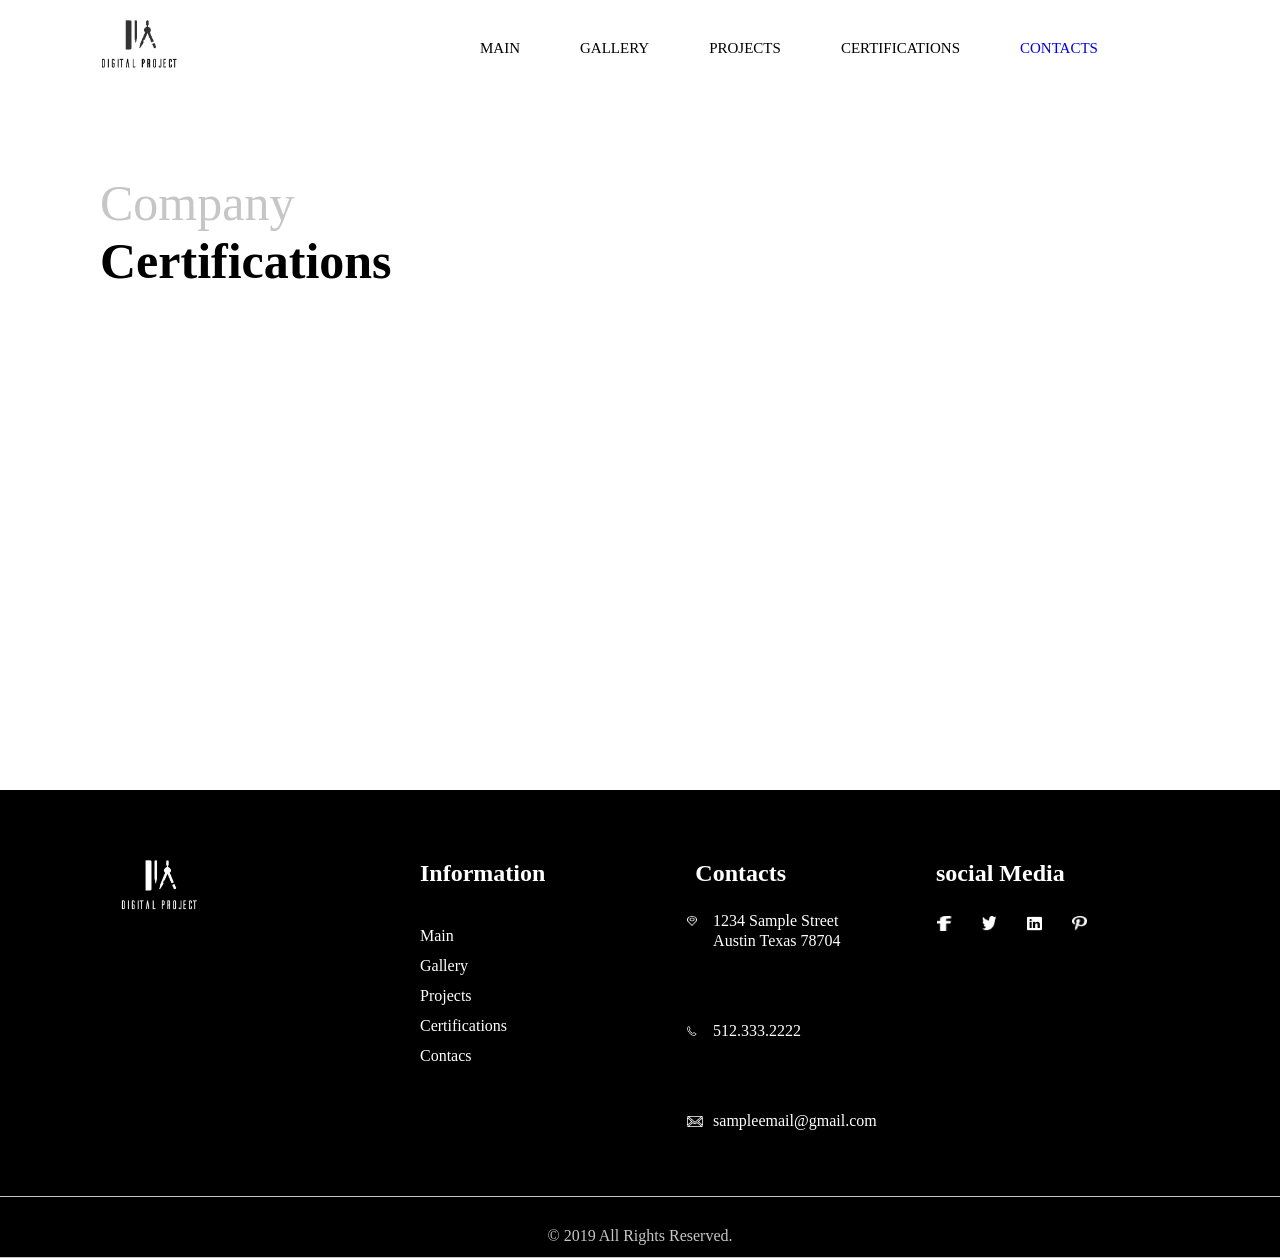
==== cert.html @ d96c3089 "initial commit" ====
<!DOCTYPE html>
<html lang="en">
<head>
    <meta charset="UTF-8">
    <meta name="viewport" content="width=device-width, initial-scale=1.0">
    <title>Document</title>
    <link rel="stylesheet" href="style.css">
</head>
<body>
    <div class="one-div">
            <div>
                <img src="image/Group 11.png" alt="" class="one-image">
            </div>
            <nav>
                        <ul>
                            <li>MAIN</li></a>
                            <li>GALLERY</li>
                            <li>PROJECTS</li>
                            <li>CERTIFICATIONS</li>
                            <a href="cont.html"><li>CONTACTS</li></a>
                            
                        </ul>
                    </nav>
        </div>
        <div class="two-div">
            <p class="one-p">Company</p>
            <h1>Certifications</h1>
        </div>
        <section class="two-section">
        <div class="div-six">
            <div>
                <img src="image/Group 11 1.png" alt="" class="eleven-two">
            </div>
            <div class="div-seven">
                <h2>Information</h2>
                <h2>Contacts</h2>
                <h2>social Media</h2>
            </div>
        </div>
        <div class="div-eight">
    <div class="div-nine">
        <p>Main</p>
        <p>Gallery</p>
        <p>Projects</p>
        <p>Certifications</p>
        <p>Contacs</p>
        </div>
        <div class="div-ten">
            <img src="image/Vector.png" alt="" class="vector">
            
            
            <img src="image/Group (1).png" alt="" class="group">
            <img src="image/Vector (1).png" alt="" class="vector-one">
        </div>
        
        <div class="div-eleven">
            <div>
        <p class="p-eight">1234 Sample Street <br> <br>
            Austin Texas 78704</p>
            </div>
            <div>
            <p class="p-nine">512.333.2222</p>

            <p>sampleemail@gmail.com</p>
            </div>
        </div>
        <div>
            <div class="div-twelve">
                <img src="image/Shape.png" alt="" class="social">
                <img src="image/twitter.png" alt="" class="social">
                <img src="image/Linked In.png" alt="" class="social">
                <img src="image/pininterest.png" alt="" class="social">
            </div>
        </div>
    </section>
    <section class="section-three">
        <div>
            <p>© 2019 All Rights Reserved.</p>
        </div>
    </section>
</body>
</html>
---- style.css ----
*{
    padding: 0px;
    border: 0px;
    margin: 0px;
}

.digital{
    display: flex;
    /* justify-content: space-between; */
    gap: 200px;
    /* background-color: blue; */
    padding: 20px;
    padding-left: 50px;
}
.image-one{
    width: 30%;
}
ul{
    display: flex;
    gap: 60px;
    list-style: none;
    font-size: 15px;
    padding-top: 20px;
    /* font-family: monospace; */
}
.project{
    padding-top: 200px;
    padding-left: 50px;
    
}
h4{
    color: grey;
    font-size: 40px;
}
.image-two{
    display: flex;
    gap: 20px;
    padding-left: 50px;
    padding-top: 100px;
    /* background-color: black; */
}
.image-three{
    padding-left: 50px;
    padding-top: 100px;

}  



.image-four{
    padding-left: 600px;
    padding-right: 30px;
    position: absolute;
    
}
.view{
    padding-right: 400px;
    position: relative;
    bottom: 75px;

}
.rect{
    width: 100%;
}
.image-five{
    /* width: 80%; */
    padding-top: 200px;
    padding-left: 50px;
    
}
.main-a{
    display: grid;
}
.main{
    color: rgb(219, 217, 217);
    /* font-family: monospace; */
    font-size: 60px;
    padding-top: 50px;
    padding-left: 50px;
}
.send{
    height: 50px;
    background: black;
    text-align: center;
    margin-left: 100px;
    color: white;
    position: relative;
    top: 300px;
    width: 200px;


}
.lorem-one{
    display: flex;
    gap: 50px;
    padding-left: 50px;
    /* font-family: monospace; */
}
.one{
    font-size: 200px;
    color: rgb(219, 217, 217);
}
.p-f{
    font-size: 20px;
    line-height: 30px;
    padding-top: 60px;
}
.lorem-two{
   display: flex;
    gap: 50px;
    padding-left: 50px;
    /* font-family: monospace;  */
    padding-left: 150px;
    
}
.two{
   font-size: 200px;
   color: rgb(219, 217, 217); 
}
.p-two{
    font-size: 20px;
    line-height: 30px;
    padding-top: 60px;
}
.lorem-total{
    display: flex;
}
.p-three{
    font-size: 70px;
    color: rgb(219, 217, 217);
    padding-left: 50px;
    padding-top: 100px;
}
.image-six{
    padding-left: 50px;
    padding-top: 50px;
}
.p-four{
    color: white;
    background-color: black;
    font-family: monospace;
    border-style: groove;
    padding-top: 25px;
    padding-bottom: 25px;
    text-align: center;
    /* padding-left: 1000px; */
    margin-left: 1000px;
    margin-right: 50px;
    margin-top: 30px;
    
}
.image-seven{
    padding-left: 50px;
    padding-top: 200px;
}



.footer{
    width: 100%;
    padding-top: 100px;
    margin-bottom: -20px;
}
.input{
    display: flex;
    justify-content: space-between;
    height: 100px;
    
}
.input-two{
    display: grid;
    row-gap: 10px;
    padding-left: 100px;
    padding-top: 10px;
}
.image-seven{
    /* padding-right: 80px; */
    width: 90%;
    padding-bottom: 20px;
    padding-left: 20px;
    padding-top: 10px;
}
#name{
    background-color: rgb(230, 229, 229);
    width: 20pc;
    height: 50px;
    padding-left: 20px;
}
#number{
    background-color: rgb(230, 229, 229);    
    width: 20pc;
    height: 50px;
    padding-left: 20px;
} 
#email{
    background-color: rgb(230, 229, 229);    
    width: 20pc;
    height: 50px;
    padding-left: 20px;
} 
#interest{
    background-color: rgb(230, 229, 229);    
    width: 20pc;
    height: 50px;
    padding-left: 20px;
}
#message{
    background-color: rgb(230, 229, 229);
    width: 20pc;
    height: 100px;
    padding-left: 20px;
    position: relative;
    
}
.us{
    color: rgb(199, 198, 198);
    padding-left: 100px; 
    font-size: 60px;
    padding-top: 200px;
    font-family: monospace;
}
.three-section{
    background-color: black;
    margin-top: 200px;
    padding-bottom: 50px;
    position: relative;
    top: 500px;
}
.four-section{
    background-color: black;
    border-style: groove;
    border-width: 0.5px;
    border-color: rgb(199, 198, 198);
    height: 30px;
    border-right: 0cap;
    border-left: 0cap;
    color: rgb(199, 198, 198);
    text-align: center;
    padding-top: 30px;
    position: relative;
    top: 500px;
}
.image-eight{
    padding-left: 50px;
    padding-top: 50px;
    width: 50%;
}
.image-eight{
    background-image: url(image/background.png);
    font-size: 30px;
    color: white;
    text-align: left;
    margin-left: 50px;
    width: 50%;
    height: 250px;
}
.p-five{
    font-size: 20px;
}
.image-nine{
    margin-left: 10px;
    width: 90%;
    height: 300px;
}
.two-images{
    display: flex;
    gap: 20px;
}
.image-ten{
    display: flex;
    gap: 28px;
    width: 50%;
    margin-left: 50px;
    padding-right: 5px;
    margin-top: 30px;
}
.third-section{
    background-color: rgb(249, 247, 247);
    margin: 50px;
    margin-top: 200px;
}
.image-twelve{
    display: flex;
    gap: 20px;
    /* padding-top: 80px; */
    padding-bottom: 90px;
    position: relative;
    top: 130px;
}
.image-thirteen{
    display: grid;
    gap: 20px;
    padding-left: 100px;
}
.p-six{
    font-size: 60px;
    color: rgb(199, 198, 198);
}
.p-seven{
    line-height: 30px;
    padding-top: 20px;
} 
.eleven{
    width: 30%;
}
.dive-one{
    display: flex;
    gap: 100px;
    padding-top: 20px;
    padding-left: 100px;
}
.div-two{
    padding-top: 70px;
    padding-left: 100px;
    font-size: 30px;
    line-height: 50px;
}
.p-one{
  font-size: 50px; 
  color: rgb(199, 198, 198); 
}
.div-three{
    display: flex;
    gap: 20px;
    padding-left: 70px;
    padding-top: 70px;
}
.div-four{
    display: flex;
    gap: 20px;
    padding-left: 70px;
    padding-top: 20px;
}
.div-five{
    padding-left: 80px;
    padding-top: 70px;
}
.section-two{
    background-color: black;
    margin-top: 100px;
    padding-bottom: 50px;
}
.div-six{
    
    display: flex;
    gap: 150px;
    padding-left: 50px;
}
.eleven-two{
    /* background-color: white; */
    width: 80px;
    padding-left: 70px;
    padding-top: 70px;
}
.div-seven{
    color: white;
    padding-left: 70px;
    padding-top: 70px;
    display: flex;
    gap: 150px;
}
.div-eight{
    display: flex;
    color: white;
}
.div-nine{
    color: white;
    padding-left: 420px;
    padding-top: 5px;
    line-height: 30px;
}
.div-ten{
    display: grid;
    gap: 12px;
    font-size: 10px;

}
.vector{
    width: 10px;
    height: 10px;
    padding-left: 180px;
}
.group{
    width: 10px;
    height: 10px;
    padding-left: 180px;
    padding-top: 70px;
}
.vector-one{
    padding-left: 180px;
    padding-top: 50px;
}
.div-eleven{
    padding-left: 10px;
    /* padding-bottom: 20px; */
    line-height: 50px;
}
.p-eight{
    line-height: 10px;
}
.p-nine{
    padding-top: 20px;
    line-height: 130px;
}
.div-twelve{
    display: flex;
    gap: 30px;
    padding-left: 60px;
    
}
.social{
    width: 15px;
    height: 15px;
}
.section-three{
    background-color: black;
    border-style: groove;
    border-width: 0.5px;
    border-color: rgb(199, 198, 198);
    height: 30px;
    border-right: 0cap;
    border-left: 0cap;
    color: rgb(199, 198, 198);
    text-align: center;
    padding-top: 30px;
}
.one-image{
    width: 80px;
}
.one-div{
    display: flex;
    gap: 300px;
    padding-top: 20px;
    padding-left: 100px;
}
.two-div{
    padding-left: 100px;
    font-size: 50px;
    padding-top: 100px;
}
.one-p{
    color: rgb(199, 198, 198);
}
h1{
    font-size: 50px;
}
.three-div{
    display: grid;
    display: flex;
    gap: 20px;
    padding-top: 2px;
    /* padding-left: 2px; */
    padding-right: 100px;
    background-color: rgb(238, 237, 237);
    margin-right: 80px;
    margin-left: 80px;
    /* width: 80%; */
    padding-left: 20px;
    
    
    
    
}
.six-div{
    display: flex;
    gap: 150px;
    padding-left: 50px;
}
.two-image{
    width: 30pc;
    height: 23pc;
}
.two-p{
    font-size: 50px;
    color: rgb(199, 198, 198);
    padding-top: 30px;
    padding-right: 20px;
    
}
.three-p{
    /* font-size: 20px; */
    padding-top: 70px;
    line-height: 20px;

}
#view{
    background-color: white;
    height: 30px;
    padding-left: 50px;
    margin-top: 70px;
    border-radius: 5px;
}
.four-div{
    display: grid;
    display: flex;
    gap: 20px;
    padding-top: 2px;
    /* padding-left: 2px; */
    padding-right: 100px;
    background-color: rgb(238, 237, 237);
    margin-right: 80px;
    margin-left: 80px;
    /* width: 80%; */
    padding-left: 20px;
    margin-top: 50px;
}
.three-image{
    width: 30pc;
    height: 23pc;
}
.four-p{
    font-size: 50px;
    color: rgb(199, 198, 198);
    padding-top: 30px;
    padding-right: 20px;
}
.five-p{
    padding-top: 70px;
    line-height: 20px;
}
.img-one{
    width: 80%;
    /* height: 50%; */
    padding-left: 100px;
    padding-right: 100px;
    padding-top: 50px;
}
.c-div{
    display: flex;
    gap: 40px;
    padding-left: 95px;
    padding-right: 150px;
    padding-top: 50px;

}
.img-two{
    width: 100%;
    
}
.a-p{
    font-size: 14px;
    line-height: 25px;
}
.img-three{
    width: 80%;
    padding-left: 100px;
    padding-right: 100px;
    padding-top: 50px;
}
.two-section{
    background-color: black;
    margin-top: 500px;
    padding-bottom: 50px;
}
.e-div{
    line-height: 15px;
    padding-left: 100px;
    padding-top: 50px;
    font-size: 20px;
}
.a-h{
    font-size: 20px;
}
.c-p{
    font-size: 15px;
}
.b-h{
    padding-top: 50px;
    font-size: 20px;
    padding-left: 200px;

}
.b-p{
   padding-top: 50px; 
}
#us{
    background-color: black;
    height: 50px;
    width: 200px;
    margin-left: 95px;
    margin-top: 50px;
    text-align: center;
    padding-top: 10px;
}
.flex{
    display: flex;
    /* gap: 500px */
    padding-bottom: 50px;
}
.img-two{
    width: 80%;
    padding-top: 50px;
    padding-left: 180px;
    height: 95%;
}
.nineteen{
    width: 100%;
}
a{
    text-decoration: none;
}
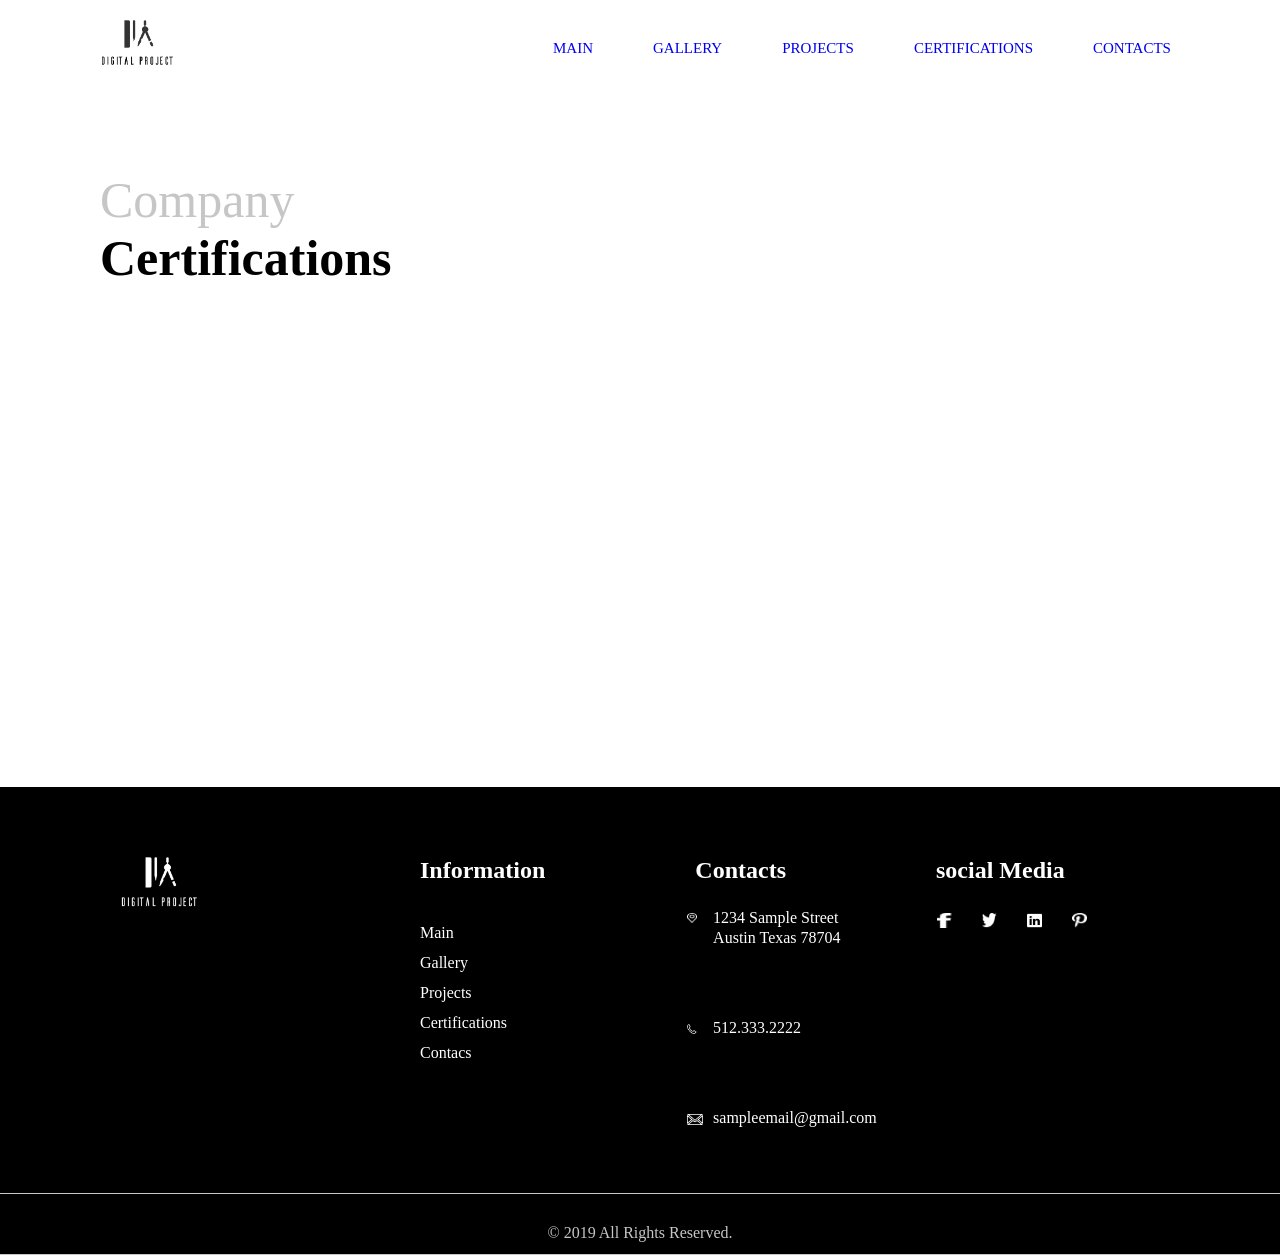
==== commit f0df3f88: "Setting the link to each page on each nav bar" ====
--- a/cert.html
+++ b/cert.html
@@ -9,14 +9,14 @@
 <body>
     <div class="one-div">
             <div>
-                <img src="image/Group 11.png" alt="" class="one-image">
+                <a href="index.html"><img src="image/Group 11.png" alt="" class="image-one"></a>
             </div>
             <nav>
                         <ul>
-                            <li>MAIN</li></a>
-                            <li>GALLERY</li>
-                            <li>PROJECTS</li>
-                            <li>CERTIFICATIONS</li>
+                            <a href="index.html"><li>MAIN<li></li></li></a>
+                            <a href="gallery.html"><li>GALLERY</li></a>
+                            <a href="projects2.html"<li>PROJECTS</li></a>
+                            <a href="cert.html"><li>CERTIFICATIONS</li></a>
                             <a href="cont.html"><li>CONTACTS</li></a>
                             
                         </ul>
--- a/style.css
+++ b/style.css
@@ -124,6 +124,7 @@
 }
 .lorem-total{
     display: flex;
+    gap:150px ;
 }
 .p-three{
     font-size: 70px;
@@ -429,7 +430,7 @@
 }
 .one-div{
     display: flex;
-    gap: 300px;
+    gap: 200px;
     padding-top: 20px;
     padding-left: 100px;
 }
